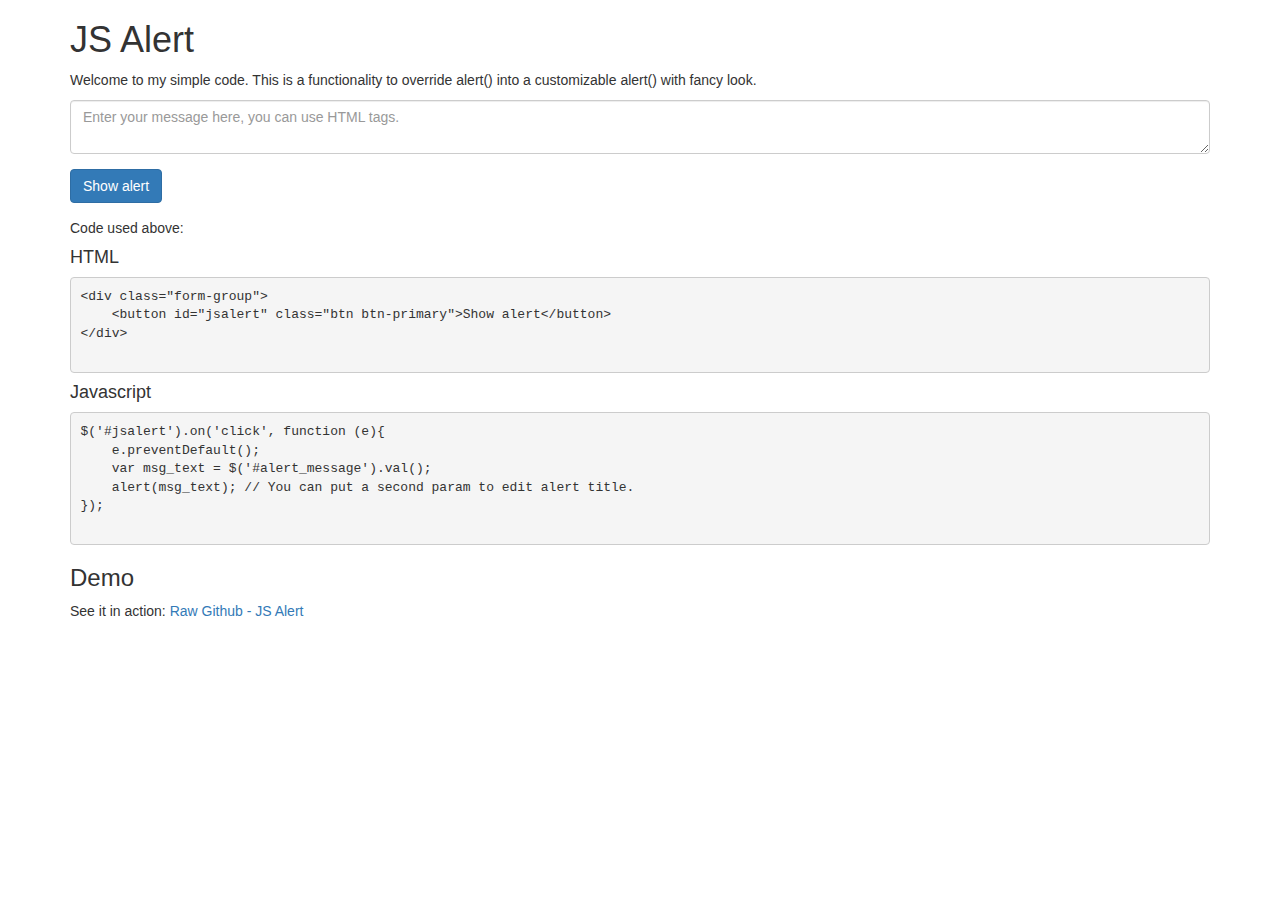
==== index.html @ affff89d "Updates and fixes" ====
<!DOCTYPE html>
<html>
<head>
    <meta charset="utf-8">
    <title>JS Alert | by Alaa Badran</title>
    <link rel="stylesheet" type="text/css" href="http://netdna.bootstrapcdn.com/bootstrap/3.0.0/css/bootstrap.min.css" />
    <script src="http://ajax.googleapis.com/ajax/libs/jquery/1.10.1/jquery.min.js"></script>
    <script src="//netdna.bootstrapcdn.com/bootstrap/3.0.0/js/bootstrap.min.js"></script>
    <script src="./alert.js"></script>
</head>

<body>
<div class="container">
    <h1>JS Alert</h1>
    <div class="row">
        <div class="col-md-12">
            <p>Welcome to my simple code. This is a functionality to override alert() into a customizable alert() with fancy look.</p>

            <p>
                <form role="form">
                    <div class="form-group">
                        <textarea name="alert_message" id="alert_message" class="form-control" placeholder="Enter your message here, you can use HTML tags."></textarea>
                    </div>
                    <div class="form-group">
                        <button id="jsalert" class="btn btn-primary">Show alert</button>
                    </div>
                </form>
            </p>
            <p>
                Code used above:
                <h4>HTML</h4>
                <pre>
&lt;div class="form-group"&gt;
    &lt;button id="jsalert" class="btn btn-primary"&gt;Show alert&lt;/button&gt;
&lt;/div&gt;
                </pre>
                <h4>Javascript</h4>
                <pre>
$('#jsalert').on('click', function (e){
    e.preventDefault();
    var msg_text = $('#alert_message').val();
    alert(msg_text); // You can put a second param to edit alert title.
});
                </pre>
            </p>

            <p>
                <h3>Demo</h3>
                See it in action: <a href="http://rawgithub.com/alaabadran/js-alert/master/index.html">Raw Github - JS Alert</a>
            </p>
        </div>
    </div>
</div>
</body>
</html>
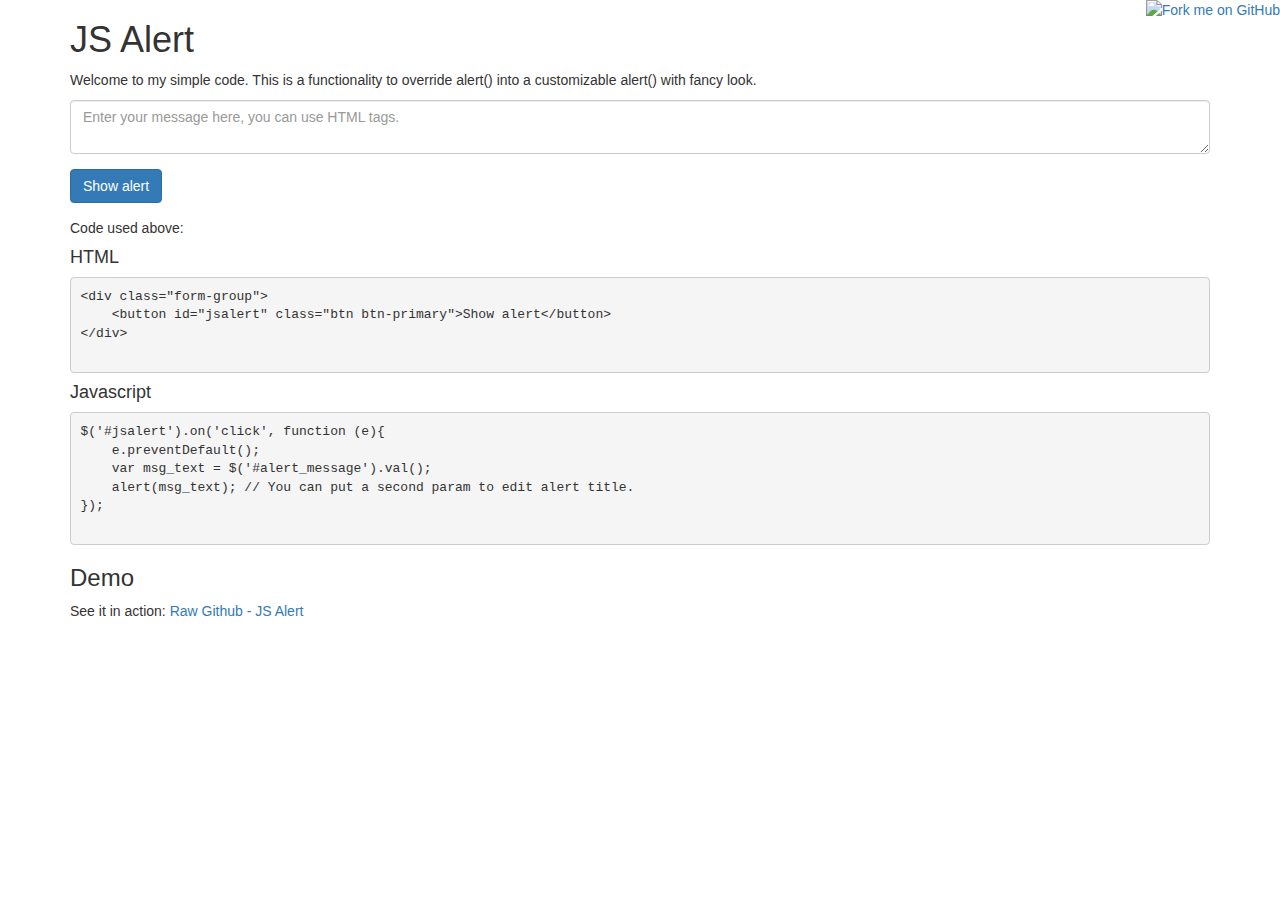
==== commit 302e2938: "Adding 'Fork me on Github' to HTML" ====
--- a/index.html
+++ b/index.html
@@ -6,10 +6,11 @@
     <link rel="stylesheet" type="text/css" href="http://netdna.bootstrapcdn.com/bootstrap/3.0.0/css/bootstrap.min.css" />
     <script src="http://ajax.googleapis.com/ajax/libs/jquery/1.10.1/jquery.min.js"></script>
     <script src="//netdna.bootstrapcdn.com/bootstrap/3.0.0/js/bootstrap.min.js"></script>
-    <script src="./alert.js"></script>
+    <script src="./jsalert.js"></script>
 </head>
 
 <body>
+<a href="https://github.com/alaabadran/js-alert"><img style="position: absolute; top: 0; right: 0; border: 0;" src="https://s3.amazonaws.com/github/ribbons/forkme_right_green_007200.png" alt="Fork me on GitHub"></a>
 <div class="container">
     <h1>JS Alert</h1>
     <div class="row">
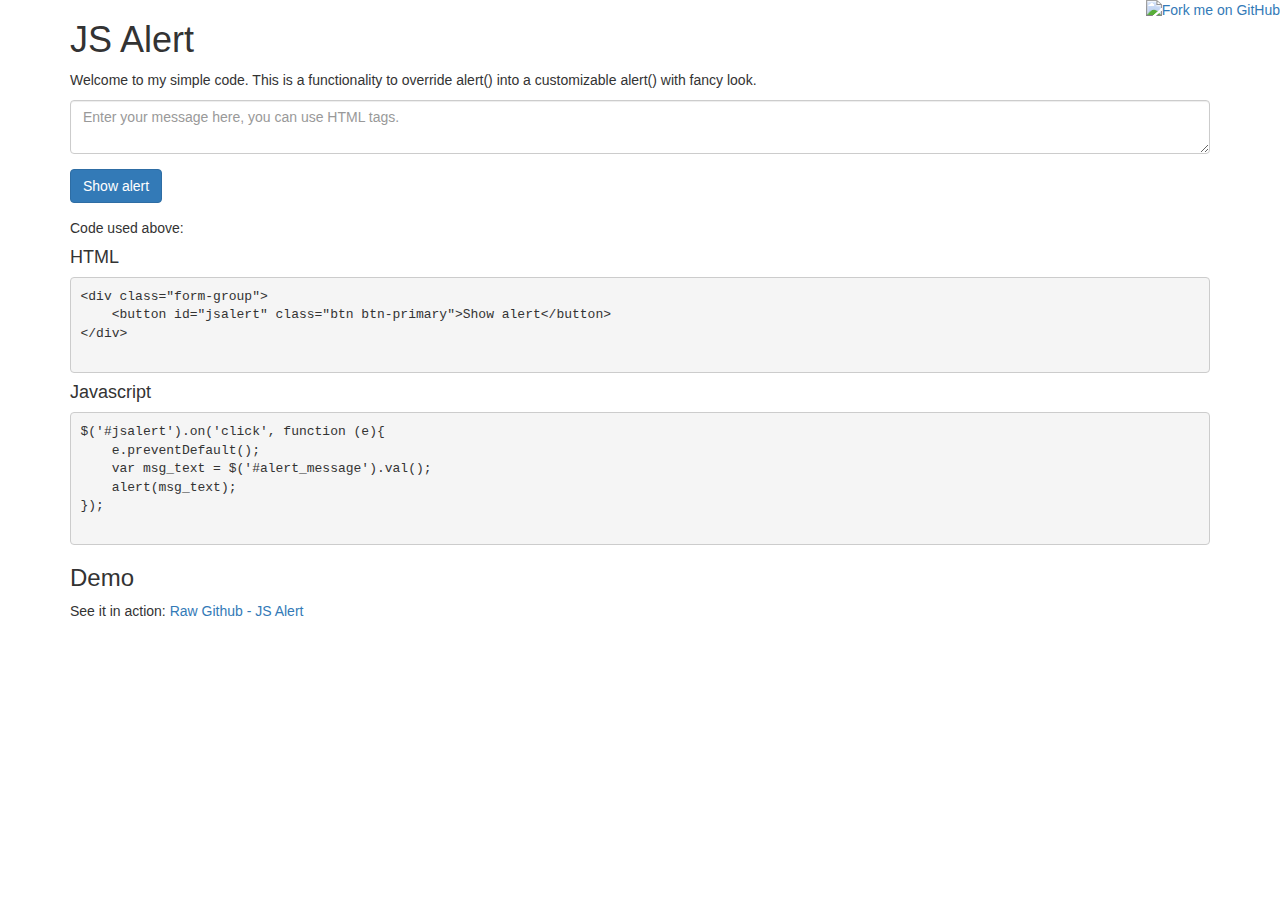
==== commit 8203c38a: "Fixes" ====
--- a/index.html
+++ b/index.html
@@ -40,7 +40,7 @@
 $('#jsalert').on('click', function (e){
     e.preventDefault();
     var msg_text = $('#alert_message').val();
-    alert(msg_text); // You can put a second param to edit alert title.
+    alert(msg_text);
 });
                 </pre>
             </p>
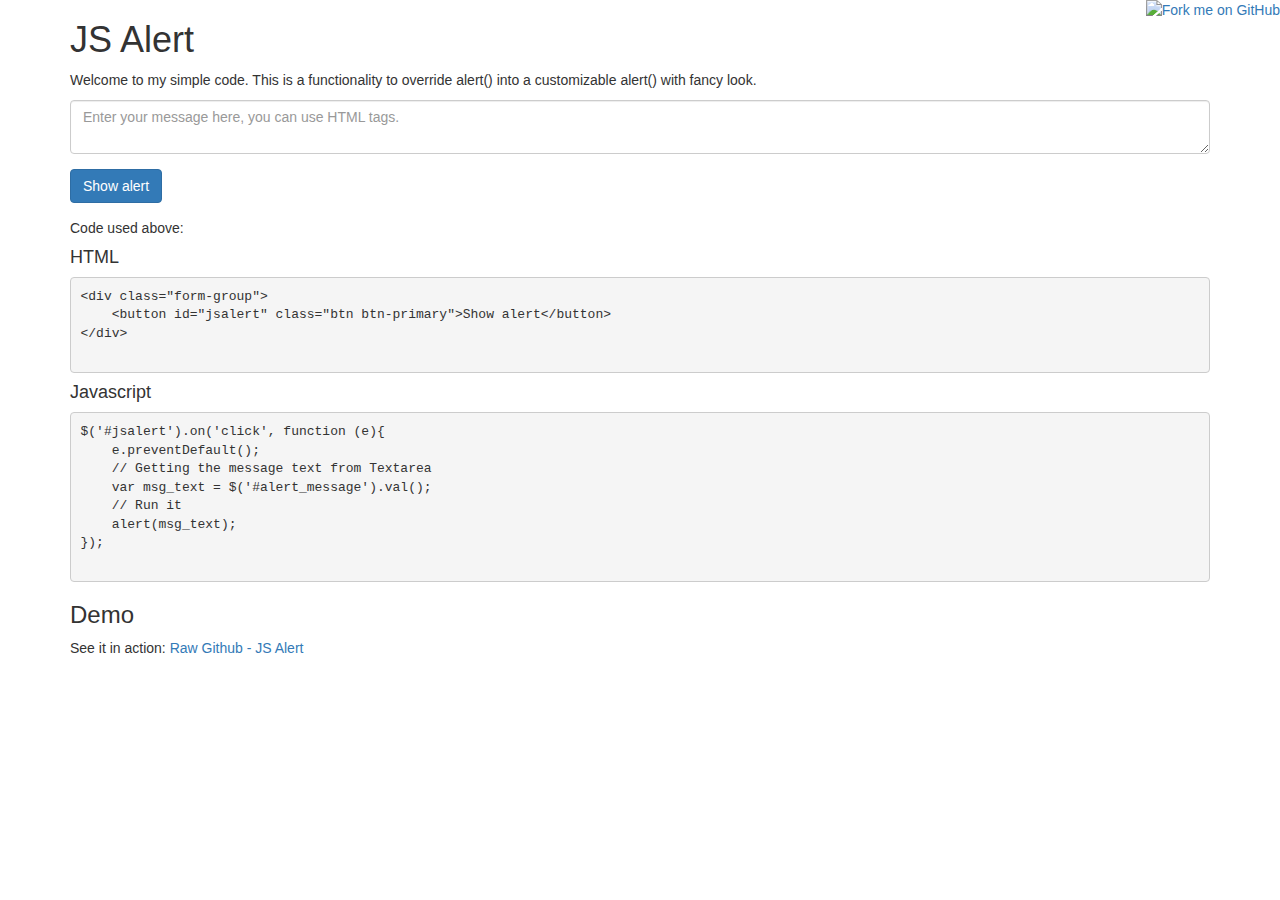
==== commit 1b029270: "Adding comments to index.html" ====
--- a/index.html
+++ b/index.html
@@ -4,9 +4,24 @@
     <meta charset="utf-8">
     <title>JS Alert | by Alaa Badran</title>
     <link rel="stylesheet" type="text/css" href="http://netdna.bootstrapcdn.com/bootstrap/3.0.0/css/bootstrap.min.css" />
+    <link rel="stylesheet" type="text/css" href="./jsalert.css" />
     <script src="http://ajax.googleapis.com/ajax/libs/jquery/1.10.1/jquery.min.js"></script>
     <script src="//netdna.bootstrapcdn.com/bootstrap/3.0.0/js/bootstrap.min.js"></script>
     <script src="./jsalert.js"></script>
+    <script>
+
+    // Setting options
+    alert.options = {
+        'bootstrap': false
+    };
+
+    $(function (){
+        $('#jsalert').on('click', function (e){
+            e.preventDefault();
+            alert($('#alert_message').val());
+        });
+    });
+    </script>
 </head>
 
 <body>
@@ -39,7 +54,9 @@
                 <pre>
 $('#jsalert').on('click', function (e){
     e.preventDefault();
+    // Getting the message text from Textarea
     var msg_text = $('#alert_message').val();
+    // Run it
     alert(msg_text);
 });
                 </pre>
--- a/jsalert.css
+++ b/jsalert.css
@@ -0,0 +1,46 @@
+
+.modal_bg, .jsalert{
+    position:fixed;
+    z-index:100;
+}
+.modal_bg{
+    width:100%;
+    height:100%;
+    top:0;
+    left:0;
+    background-color: #000;
+    opacity:0.5;
+}
+.modal_bg, .jsalert{
+    display:none;
+}
+.jsalert{
+    position: relative;
+    width:100%;
+}
+.jsalert_wrapper{
+    position:fixed;
+    width:500px;
+    padding:10px;
+    border-radius: 5px;
+    top:100px;
+    left:50%;
+    box-shadow: 2px 2px 5px #999;
+    background-color: #fff;
+    margin-left:-250px;
+}
+.modal-body{
+    padding:10px 0;
+    border-top:#999 solid 1px;
+}
+.jsa-buttons{
+    text-align: right;
+}
+.jsa-buttons button{
+    width:120px;
+    height:26px;
+    border:0;
+    border-radius: 4px;
+    background-color: #37c;
+    color:#fff;
+}
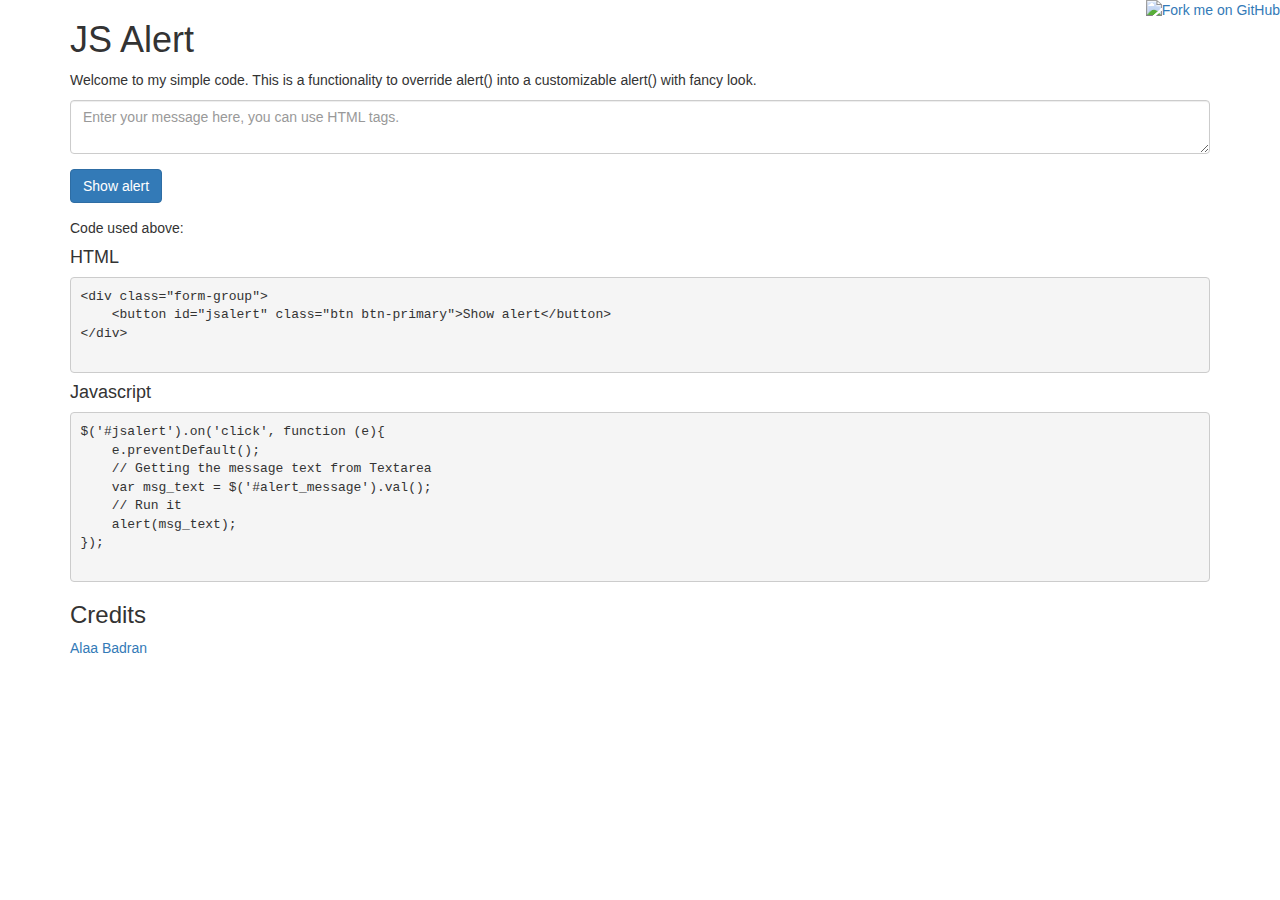
==== commit 4def5790: "Add credits" ====
--- a/index.html
+++ b/index.html
@@ -63,11 +63,11 @@
             </p>
 
             <p>
-                <h3>Demo</h3>
-                See it in action: <a href="http://rawgithub.com/alaabadran/js-alert/master/index.html">Raw Github - JS Alert</a>
+                <h3>Credits</h3>
+                <a href="http://www.alaabadran.com/" target="_blank">Alaa Badran</a>
             </p>
         </div>
     </div>
 </div>
 </body>
-</html>+</html>
